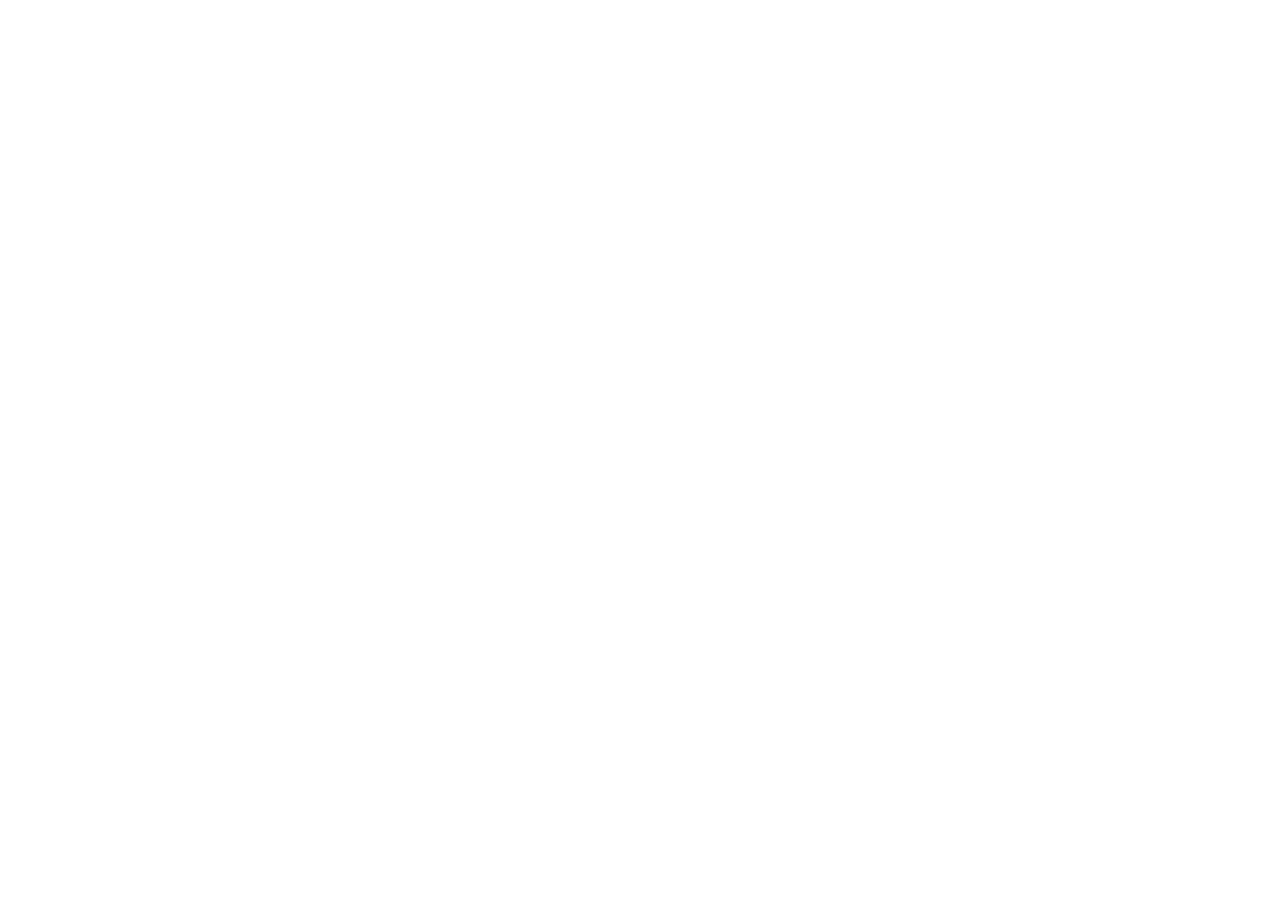
==== resources/pages/started.html @ a9876d67 "New time line addes and solved nav problems" ====
<!DOCTYPE html>
<html lang="en">
<head>
    <meta charset="UTF-8">
    <meta name="viewport" content="width=device-width, initial-scale=1.0">
    <title>Document</title>
</head>
<body>
    
</body>
</html>
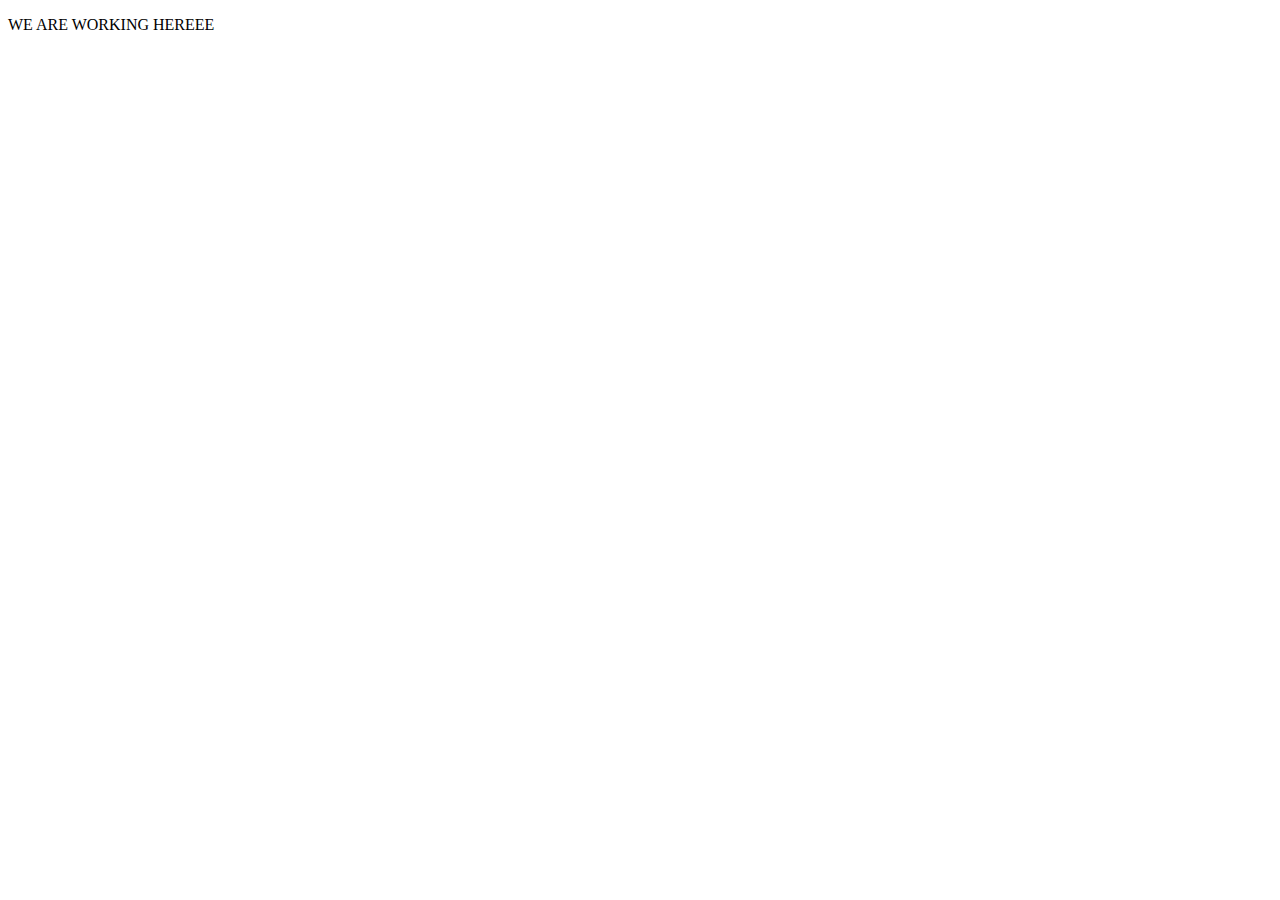
==== commit f566a59c: "New options added" ====
--- a/resources/pages/started.html
+++ b/resources/pages/started.html
@@ -6,6 +6,8 @@
     <title>Document</title>
 </head>
 <body>
-    
+    <div>
+        <p>WE ARE WORKING HEREEE</p>
+    </div>
 </body>
 </html>